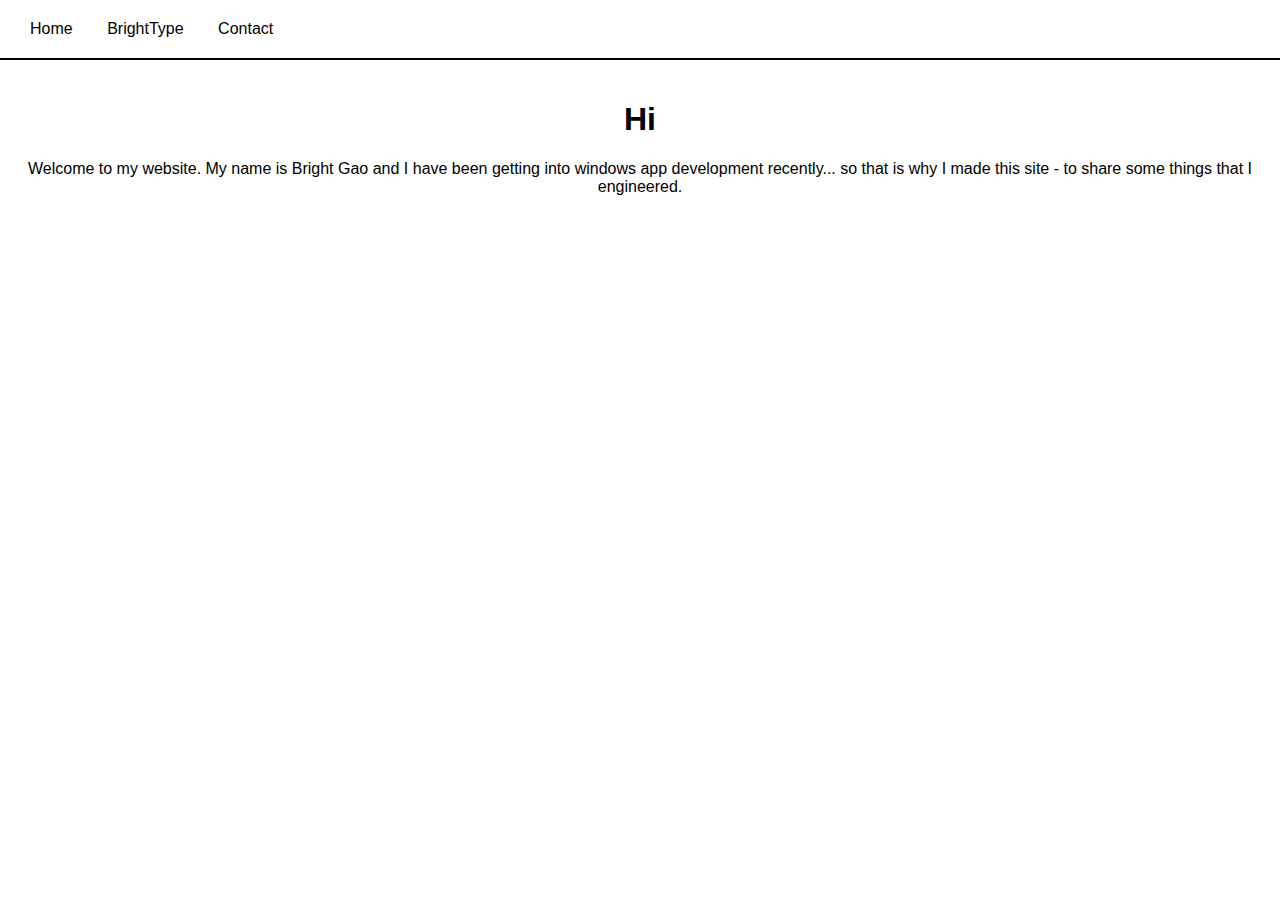
==== index.html @ 1bfd7faa "Add files via upload" ====
<!DOCTYPE html>
<html lang="en">
<head>
    <meta charset="UTF-8" />
    <meta name="viewport" content="width=device-width, initial-scale=1.0" />
    <link rel="stylesheet" href="homeStyle.css">
    <title>Minimalist Website</title>
</head>
<body>
    <div class="navbar">
        <a href="index.html">Home</a>
        <a  href="brighttype.html">BrightType</a>
        <a href="contact.html">Contact</a>
    </div>
    <div class="all">
        <h1>Hi</h1>
        <p>Welcome to my website. My name is Bright Gao and I have been getting into windows app development recently... so that is why I made this site - to share some things that I engineered.</p>
    </div>
</body>
</html>
---- homeStyle.css ----
body {
    margin: 0;
    font-family: Arial, sans-serif;
    background-color: white;
    color: black;
}

.navbar {
    background-color: white;
    padding: 20px 30px;
    border-bottom: 2px solid black;
}

.navbar a {
    color: black;
    text-decoration: none;
    margin-right: 30px;
    font-size: 16px;
}  

.all {
    padding: 20px;
    text-align: center;
}
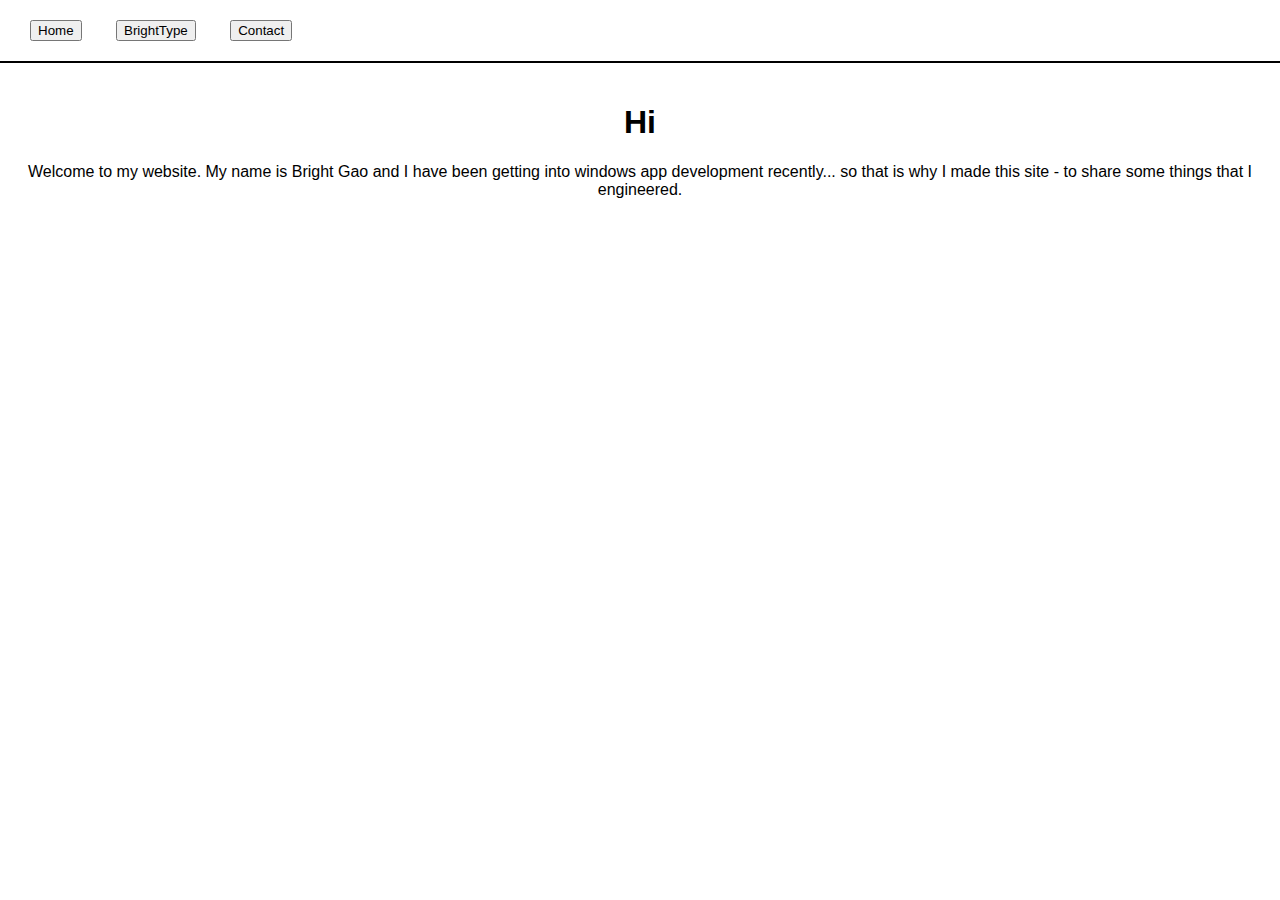
==== commit 04918bfc: "Update index.html" ====
--- a/index.html
+++ b/index.html
@@ -4,13 +4,13 @@
     <meta charset="UTF-8" />
     <meta name="viewport" content="width=device-width, initial-scale=1.0" />
     <link rel="stylesheet" href="homeStyle.css">
-    <title>Minimalist Website</title>
+    <title>Home | Bright Gao</title>
 </head>
 <body>
     <div class="navbar">
-        <a href="index.html">Home</a>
-        <a  href="brighttype.html">BrightType</a>
-        <a href="contact.html">Contact</a>
+        <a href="index.html"><button>Home</button></a>
+        <a  href="brighttype.html"><button>BrightType</button></a>
+        <a href="contact.html"><button>Contact</button></a>
     </div>
     <div class="all">
         <h1>Hi</h1>
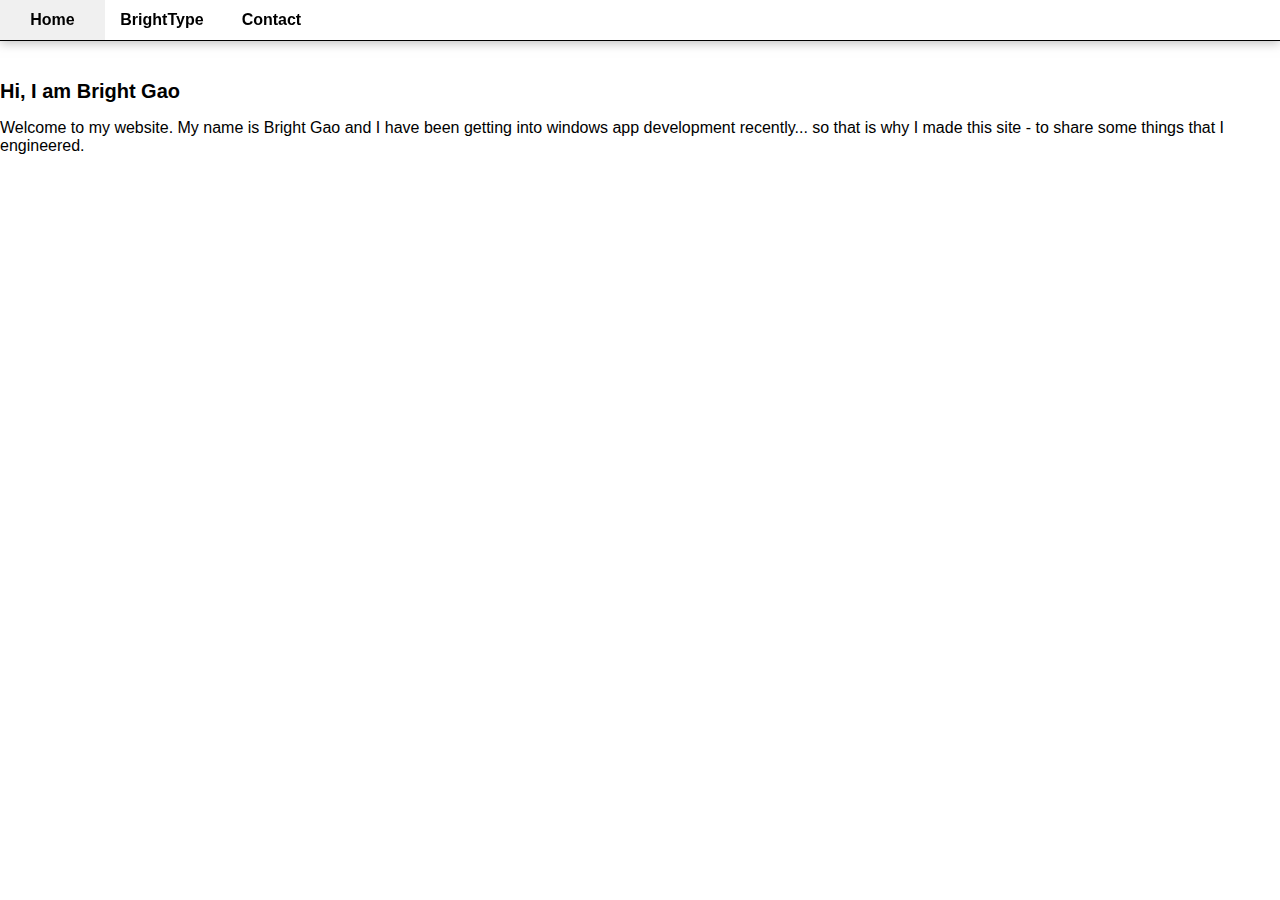
==== commit b236c5f6: "Update index.html" ====
--- a/index.html
+++ b/index.html
@@ -2,6 +2,8 @@
 <html lang="en">
 <head>
     <meta charset="UTF-8" />
+    <meta name="author" content="Bright Gao">
+    <meta name="keywords" content="Bright Gao programming computer science C C++ BrightType typing type faster keyboard typing game Windows app application">
     <meta name="viewport" content="width=device-width, initial-scale=1.0" />
     <link rel="stylesheet" href="homeStyle.css">
     <title>Home | Bright Gao</title>
@@ -12,8 +14,8 @@
         <a  href="brighttype.html"><button>BrightType</button></a>
         <a href="contact.html"><button>Contact</button></a>
     </div>
-    <div class="all">
-        <h1>Hi</h1>
+    <div class="d1">
+        <h1>Hi, I am Bright Gao</h1>
         <p>Welcome to my website. My name is Bright Gao and I have been getting into windows app development recently... so that is why I made this site - to share some things that I engineered.</p>
     </div>
 </body>
--- a/homeStyle.css
+++ b/homeStyle.css
@@ -7,19 +7,49 @@
 
 .navbar {
     background-color: white;
-    padding: 20px 30px;
-    border-bottom: 2px solid black;
+    border-bottom: 1px solid black;
+    box-shadow: 0 2px 10px rgba(128, 128, 128, 0.5);
+    position: fixed;
+    top: 0;
+    width: 100%;
 }
 
 .navbar a {
     color: black;
     text-decoration: none;
-    margin-right: 30px;
     font-size: 16px;
+    width: 50px;
+    height: 20px;
 }  
 
+.navbar button {
+    font-size: 16px;
+    font-weight: bold;
+    width: 105px;
+    height: 40px;
+    border: none;
+    background-color: white;
+}
+
+.navbar button:hover {
+    background-color: #F0F0F0;
+    cursor: pointer;
+}
+
 .all {
-    padding: 20px;
+    padding: 0px;
     text-align: center;
 }
 
+h1 {
+    font-size: 20px;
+    margin-top: 80px;
+}
+
+.dlbutton {
+    border-radius: 4px;
+    width: 200px;
+    height: 60px;
+    font-weight: bold;
+}
+
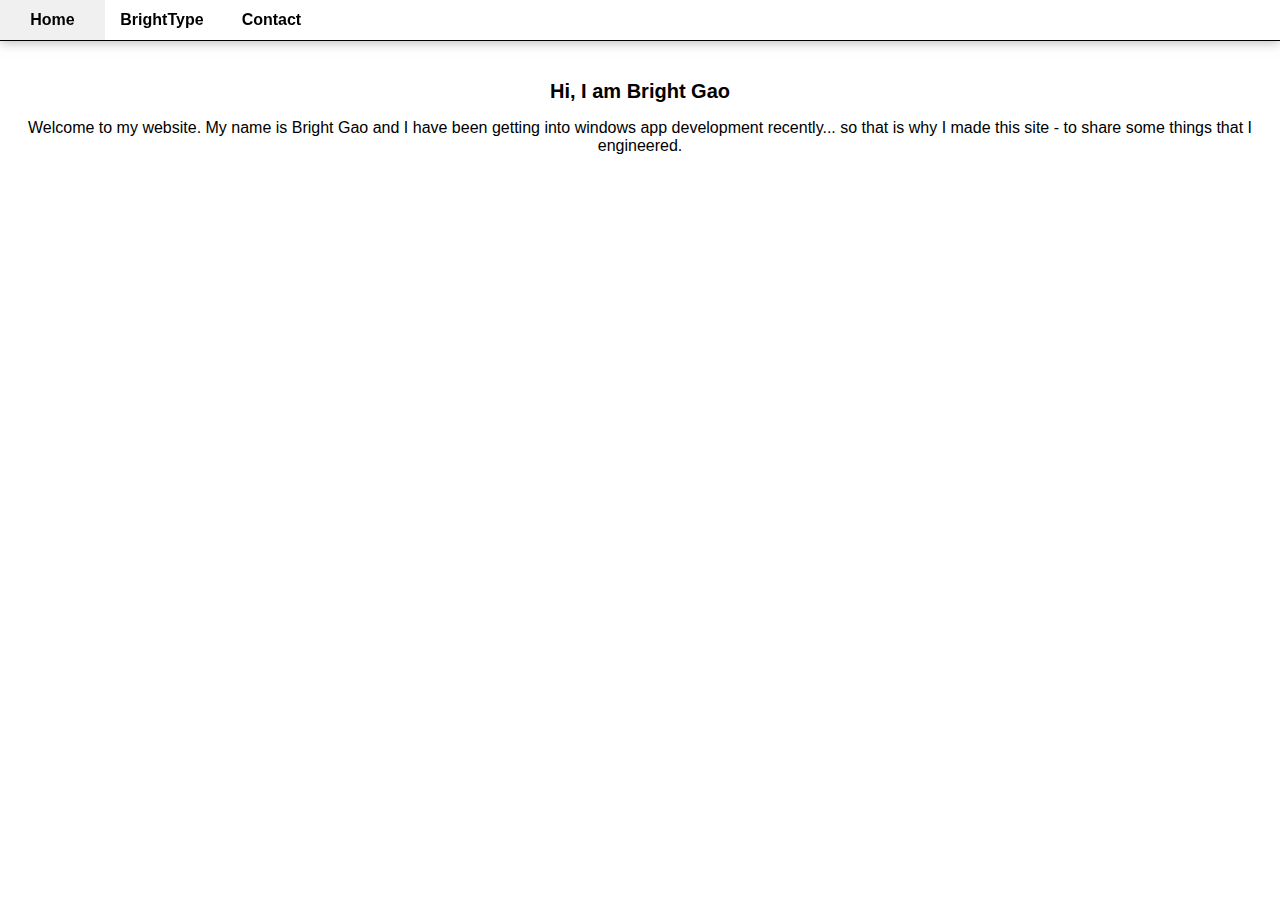
==== commit f1432abb: "Update index.html" ====
--- a/index.html
+++ b/index.html
@@ -8,6 +8,14 @@
     <link rel="stylesheet" href="homeStyle.css">
     <title>Home | Bright Gao</title>
 </head>
+<script async src="https://www.googletagmanager.com/gtag/js?id=G-9EGD764MRQ"></script>
+<script>
+  window.dataLayer = window.dataLayer || [];
+  function gtag(){dataLayer.push(arguments);}
+  gtag('js', new Date());
+
+  gtag('config', 'G-9EGD764MRQ');
+</script>
 <body>
     <div class="navbar">
         <a href="index.html"><button>Home</button></a>
--- a/homeStyle.css
+++ b/homeStyle.css
@@ -36,7 +36,7 @@
     cursor: pointer;
 }
 
-.all {
+.d1 {
     padding: 0px;
     text-align: center;
 }
@@ -51,5 +51,56 @@
     width: 200px;
     height: 60px;
     font-weight: bold;
+    background-color: #F0F0F0;
+    box-shadow: 0 2px 10px rgba(128, 128, 128, 0.5);
+    margin-top: 15px;
+    margin-bottom: 20px;
 }
 
+.dlbutton:hover {
+    background-color: #DCDCDC;
+    cursor: pointer;
+}
+
+.smalltxt {
+    font-size: 12px;
+    margin-top: 4px;
+}
+
+#minOS {
+    margin-bottom: 0px;
+}
+
+#BTdesc {
+    line-height: 1.35;
+    margin-left: 20px;
+    margin-right: 20px;
+}
+
+figure {
+    text-align: center;
+}
+
+figcaption {
+    text-decoration: underline;
+    margin-bottom: 5px;
+}
+
+img {
+    margin-bottom: 13px;
+}
+
+#minreq {
+    margin-top: 30px;
+}
+
+#bottom {
+    margin-bottom: 100px;
+}
+
+.vid {
+    text-align: center;
+    align-items: center;
+    margin-top: 25px;
+    margin-bottom: 35px;
+}
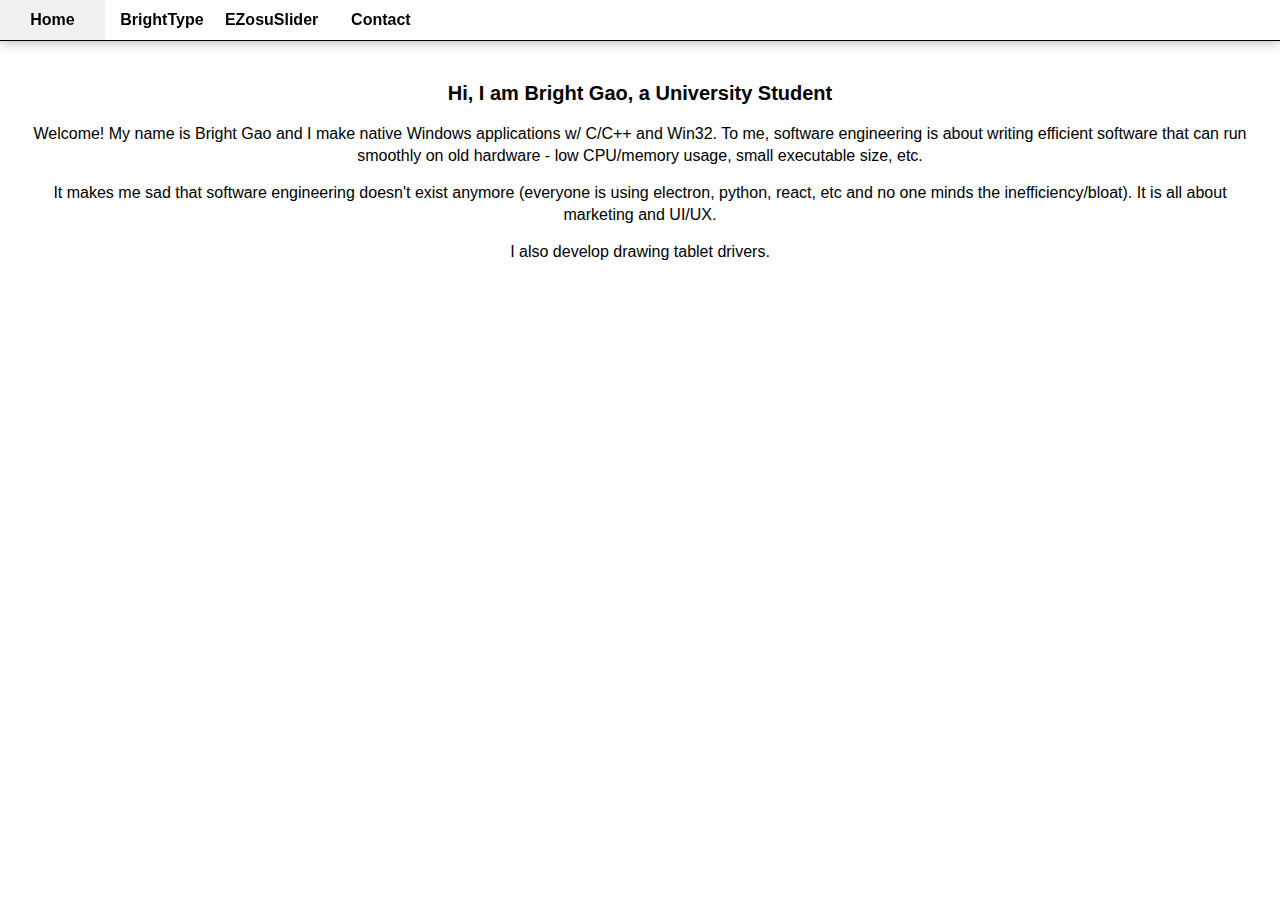
==== commit 3627897c: "Add files via upload" ====
--- a/index.html
+++ b/index.html
@@ -19,12 +19,15 @@
 <body>
     <div class="navbar">
         <a href="index.html"><button>Home</button></a>
-        <a  href="brighttype.html"><button>BrightType</button></a>
+        <a href="brighttype.html"><button>BrightType</button></a>
+        <a href="ezosuslider.html"><button>EZosuSlider</button></a>
         <a href="contact.html"><button>Contact</button></a>
     </div>
     <div class="d1">
-        <h1>Hi, I am Bright Gao</h1>
-        <p>Welcome to my website. My name is Bright Gao and I have been getting into windows app development recently... so that is why I made this site - to share some things that I engineered.</p>
+        <h1>Hi, I am Bright Gao, a University Student</h1>
+        <p>Welcome! My name is Bright Gao and I make native Windows applications w/ C/C++ and Win32. To me, software engineering is about writing efficient software that can run smoothly on old hardware - low CPU/memory usage, small executable size, etc.</p>
+        <p>It makes me sad that software engineering doesn't exist anymore (everyone is using electron, python, react, etc and no one minds the inefficiency/bloat). It is all about marketing and UI/UX.</p>
+        <p>I also develop drawing tablet drivers.</p>
     </div>
 </body>
-</html>
+</html>--- a/homeStyle.css
+++ b/homeStyle.css
@@ -39,6 +39,9 @@
 .d1 {
     padding: 0px;
     text-align: center;
+    line-height: 1.35;
+    margin-left: 20px;
+    margin-right: 20px;
 }
 
 h1 {
@@ -71,12 +74,6 @@
     margin-bottom: 0px;
 }
 
-#BTdesc {
-    line-height: 1.35;
-    margin-left: 20px;
-    margin-right: 20px;
-}
-
 figure {
     text-align: center;
 }
@@ -103,4 +100,4 @@
     align-items: center;
     margin-top: 25px;
     margin-bottom: 35px;
-}
+}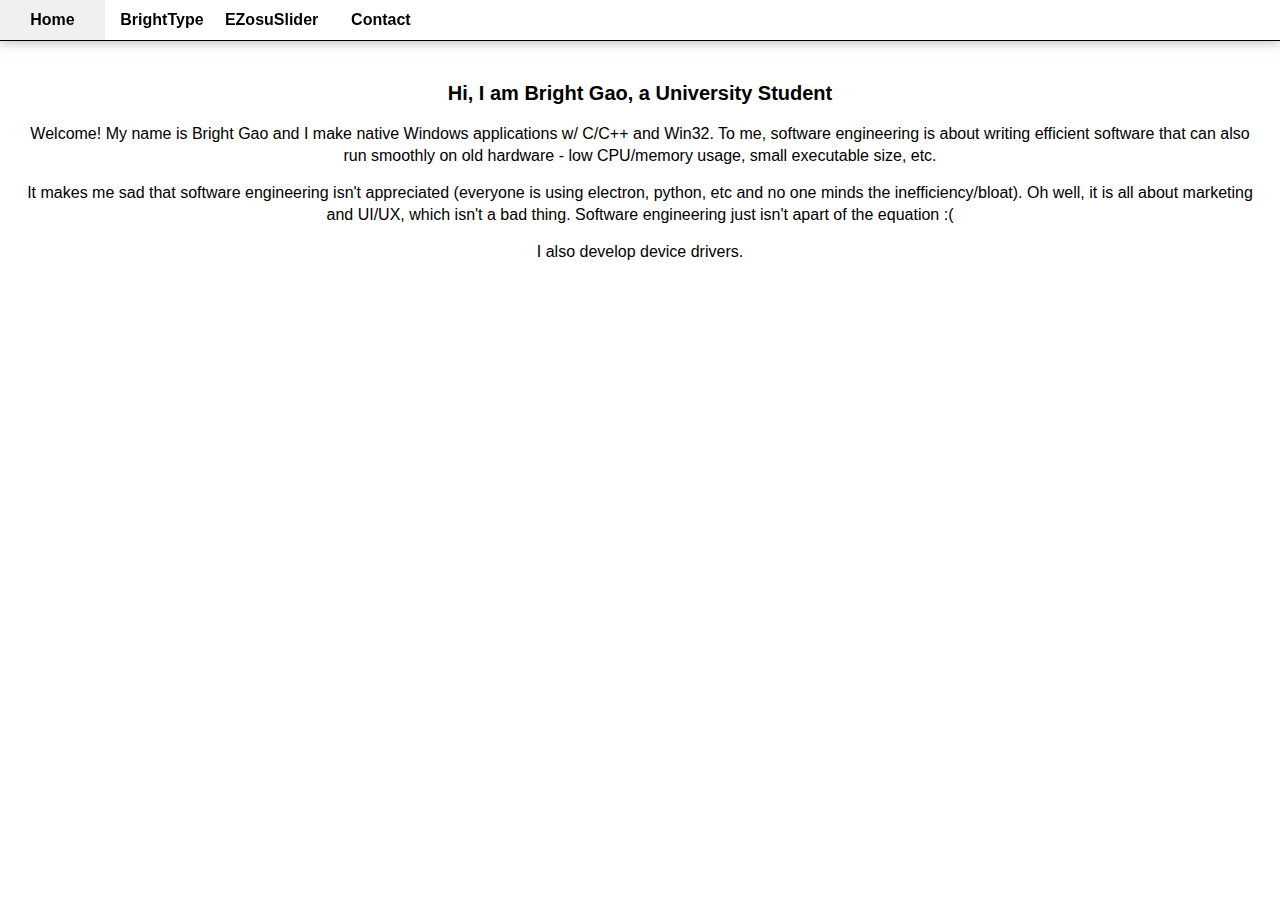
==== commit 77936b82: "Update index.html" ====
--- a/index.html
+++ b/index.html
@@ -25,9 +25,9 @@
     </div>
     <div class="d1">
         <h1>Hi, I am Bright Gao, a University Student</h1>
-        <p>Welcome! My name is Bright Gao and I make native Windows applications w/ C/C++ and Win32. To me, software engineering is about writing efficient software that can run smoothly on old hardware - low CPU/memory usage, small executable size, etc.</p>
-        <p>It makes me sad that software engineering doesn't exist anymore (everyone is using electron, python, react, etc and no one minds the inefficiency/bloat). It is all about marketing and UI/UX.</p>
-        <p>I also develop drawing tablet drivers.</p>
+        <p>Welcome! My name is Bright Gao and I make native Windows applications w/ C/C++ and Win32. To me, software engineering is about writing efficient software that can also run smoothly on old hardware - low CPU/memory usage, small executable size, etc.</p>
+        <p>It makes me sad that software engineering isn't appreciated (everyone is using electron, python, etc and no one minds the inefficiency/bloat). Oh well, it is all about marketing and UI/UX, which isn't a bad thing. Software engineering just isn't apart of the equation :(</p>
+        <p>I also develop device drivers.</p>
     </div>
 </body>
-</html>+</html>
